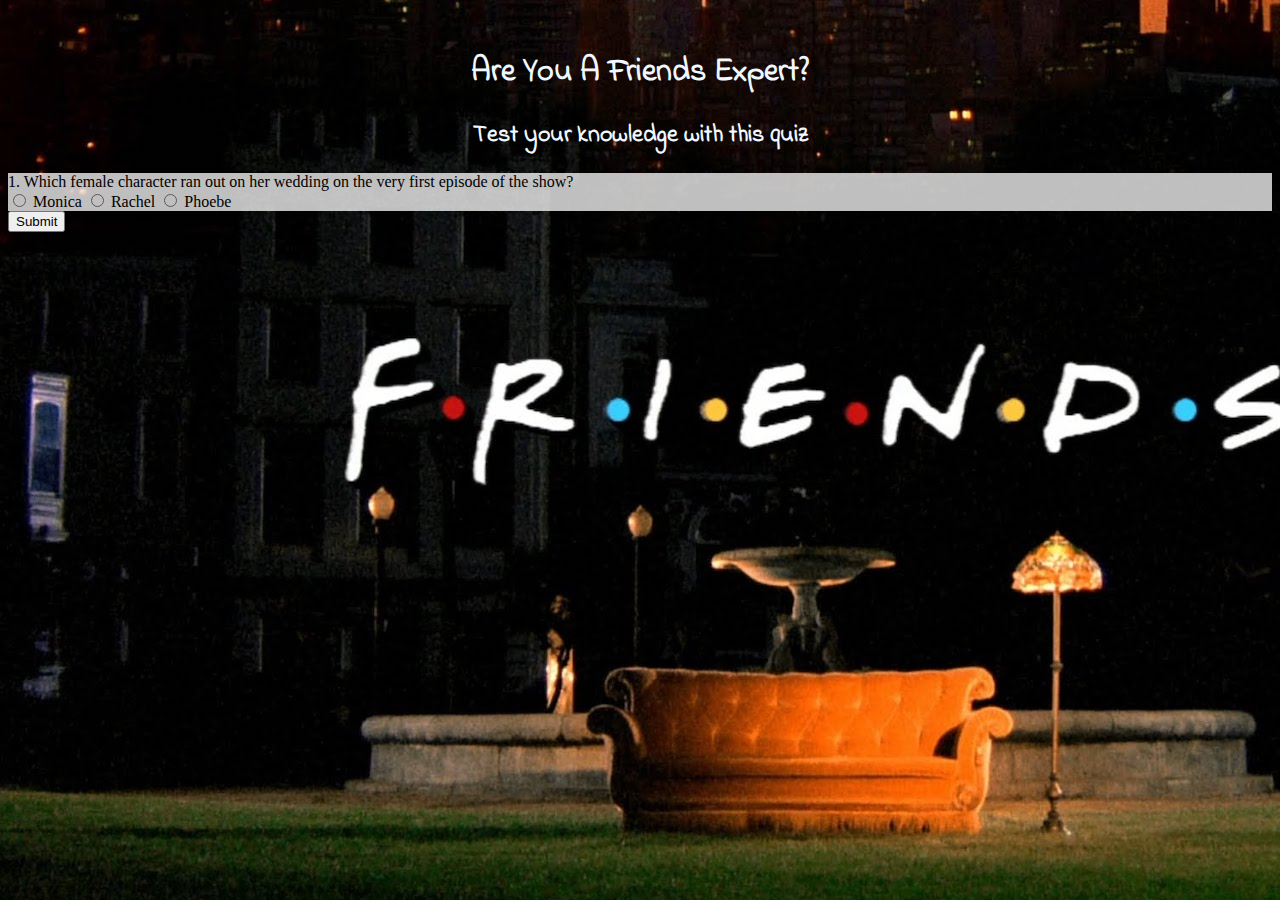
==== index.html @ fb162528 "docs with comments" ====
<!DOCTYPE html>
    <head>
        <meta charset="utf-8">
        <meta http-equiv="X-UA-Compatible" content="IE=edge">
        <title>Friends Trivia</title>
        <meta name="description" content="">
        <meta name="viewport" content="width=device-width, initial-scale=1">
        <link rel="stylesheet" href="https://stackpath.bootstrapcdn.com/bootstrap/4.2.1/css/bootstrap.min.css" integrity="sha384-GJzZqFGwb1QTTN6wy59ffF1BuGJpLSa9DkKMp0DgiMDm4iYMj70gZWKYbI706tWS" crossorigin="anonymous">
        <link rel="stylesheet" href="assets/css/style.css">
        <link href="https://fonts.googleapis.com/css?family=Indie+Flower" rel="stylesheet">
    </head>
    <body background="assets/images/friends-wallpapers.jpg" class="col-sm-12">
        <div id="header">
            <h1>Are You A Friends Expert?</h1>
            <h2>Test your knowledge with this quiz</h2>
        </div>
        <form name="quiz">
        1. Which female character ran out on her wedding on the very first episode of the show?
            <div class="answers">
                    <input type="radio" name="q1" value="Monica"> Monica </input>
                    <input type="radio" name="q1" value="Rachel"> Rachel </input>
                    <input type="radio" name="q2" value="Phoebe"> Phoebe </input>
            </div>
        
                
        <!-- 2. What was the name of Ross' pet monkey?
                answers: {
                    a: "Marcel" ,
                    b: "Harvey" ,
                    c: "George" ,
                },
                correctAnswer = "a"
            },
            {
        3. What smelly animal does Phoebe sing about at the Central Perk?
                answers: {
                    a: "Dog" ,
                    b: "Elephant" ,
                    c: "Cat" ,
                },
                correctAnswer = "c"
            },
            {
        4. Which department store did Rachel work at during part of the show?
                answers: {
                    a: "Macy's" ,
                    b: "Bloomingdale's" ,
                    c: "Nordstrom" ,
                },
                correctAnswer = "b"
            },
            {
        5. What is the name of Joey's agent?
                answers: {
                    a: "Stella" ,
                    b: "Estelle" ,
                    c: "Doris" ,
                },
                correctAnswer = "b"
            },
            {
        6. What soap opera was Joey a guest star on?
                answers: {
                    a: "Days of Our Lives" ,
                    b: "As the World Turns" ,
                    c: "The Young and the Restless" ,
                },
                correctAnswer = "a"
            },
            {
        7. In which city did Ross marry Emily?
                answers: {
                    a: "New York" ,
                    b: "Paris" ,
                    c: "London" ,
                },
                correctAnswer = "c"
            },
            {
        8. What is Chandler's middle name?
                answers: {
                    a: "Marcel" ,
                    b: "Muriel" ,
                    c: "Michael" ,
                },
                correctAnswer = "b"
            },
            {
        9. What are the names of Monica and Chandler's twins?
                answers: {
                    a: "Jack and Erika" ,
                    b: "Joe and Emma" ,
                    c: "Jack and Emma" ,
                },
                correctAnswer = "a"
            },
            {
        10. In what city did Rachel marry Ross?
                answers: {
                    a: "New York" ,
                    b: "Las Vegas" ,
                    c: "Paris" ,
                },
                correctAnswer = "c"
            } -->
        
            
        </form>
        <button id="submit">Submit</button>



        
        <div id="results"></div>
        
        <script type="text/javascript" src="https://cdnjs.cloudflare.com/ajax/libs/jquery/3.2.1/jquery.min.js"></script>
        <script type="text/javascript" src="assets/javascript/app.js" ></script>
    </body>
</html>
---- assets/css/style.css ----
body {
    /* background-image: url("...assets/images/friends-wallpaper.jpg") */
}

form {
    color: black;
    background-color: white;
    opacity: 0.75;
}

#header {
    padding-top: 20px;

}

h1 {
    text-align: center;
    font-family: 'Indie Flower', cursive;
    color: aliceblue;
    font-weight: bold;
    
}

h2 {
    text-align: center;
    font-family: 'Indie Flower', cursive;
    color: aliceblue;
    
}
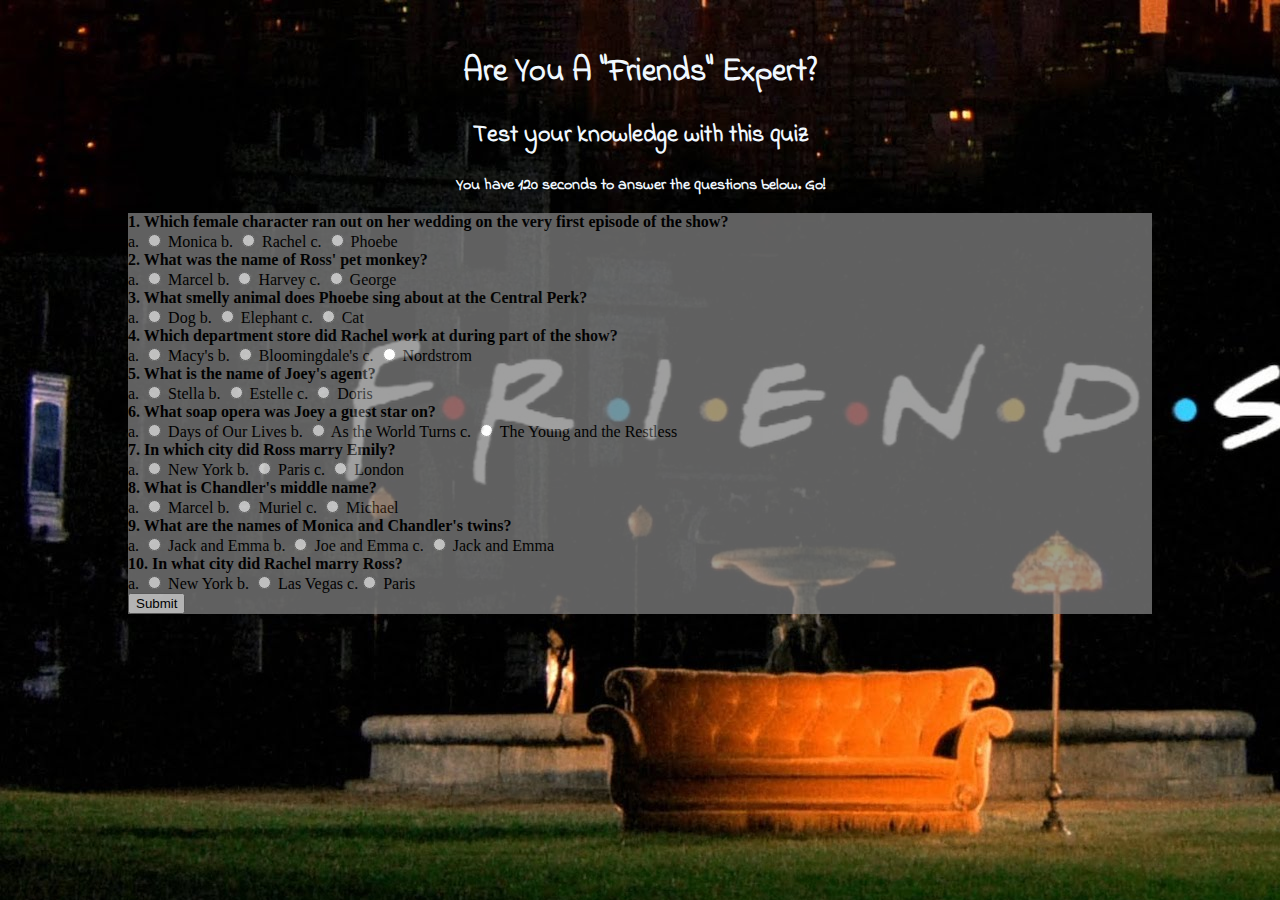
==== commit 59c008f7: "added some pseudo code" ====
--- a/index.html
+++ b/index.html
@@ -11,102 +11,121 @@
     </head>
     <body background="assets/images/friends-wallpapers.jpg" class="col-sm-12">
         <div id="header">
-            <h1>Are You A Friends Expert?</h1>
+            <h1>Are You A "Friends" Expert?</h1>
             <h2>Test your knowledge with this quiz</h2>
+            <p> You have 120 seconds to answer the questions below. Go!</p>
         </div>
-        <form name="quiz">
-        1. Which female character ran out on her wedding on the very first episode of the show?
+        <div id="show-number"></div>
+
+        <form class="quiz">
+        
+        <div class="question">
+            1. Which female character ran out on her wedding on the very first episode of the show?
             <div class="answers">
-                    <input type="radio" name="q1" value="Monica"> Monica </input>
-                    <input type="radio" name="q1" value="Rachel"> Rachel </input>
-                    <input type="radio" name="q2" value="Phoebe"> Phoebe </input>
+                a. <input type="radio" name="q1" value="a"> Monica </input>
+                b. <input type="radio" name="q1" value="b"> Rachel </input>
+                c. <input type="radio" name="q1" value="c"> Phoebe </input>
             </div>
+        </div>
+                <!-- correctAnswer = "b" -->
         
-                
-        <!-- 2. What was the name of Ross' pet monkey?
-                answers: {
-                    a: "Marcel" ,
-                    b: "Harvey" ,
-                    c: "George" ,
-                },
-                correctAnswer = "a"
-            },
-            {
-        3. What smelly animal does Phoebe sing about at the Central Perk?
-                answers: {
-                    a: "Dog" ,
-                    b: "Elephant" ,
-                    c: "Cat" ,
-                },
-                correctAnswer = "c"
-            },
-            {
-        4. Which department store did Rachel work at during part of the show?
-                answers: {
-                    a: "Macy's" ,
-                    b: "Bloomingdale's" ,
-                    c: "Nordstrom" ,
-                },
-                correctAnswer = "b"
-            },
-            {
-        5. What is the name of Joey's agent?
-                answers: {
-                    a: "Stella" ,
-                    b: "Estelle" ,
-                    c: "Doris" ,
-                },
-                correctAnswer = "b"
-            },
-            {
-        6. What soap opera was Joey a guest star on?
-                answers: {
-                    a: "Days of Our Lives" ,
-                    b: "As the World Turns" ,
-                    c: "The Young and the Restless" ,
-                },
-                correctAnswer = "a"
-            },
-            {
-        7. In which city did Ross marry Emily?
-                answers: {
-                    a: "New York" ,
-                    b: "Paris" ,
-                    c: "London" ,
-                },
-                correctAnswer = "c"
-            },
-            {
-        8. What is Chandler's middle name?
-                answers: {
-                    a: "Marcel" ,
-                    b: "Muriel" ,
-                    c: "Michael" ,
-                },
-                correctAnswer = "b"
-            },
-            {
-        9. What are the names of Monica and Chandler's twins?
-                answers: {
-                    a: "Jack and Erika" ,
-                    b: "Joe and Emma" ,
-                    c: "Jack and Emma" ,
-                },
-                correctAnswer = "a"
-            },
-            {
-        10. In what city did Rachel marry Ross?
-                answers: {
-                    a: "New York" ,
-                    b: "Las Vegas" ,
-                    c: "Paris" ,
-                },
-                correctAnswer = "c"
-            } -->
+        <div class="question">        
+            2. What was the name of Ross' pet monkey?
+            <div class="answers">
+                a. <input type="radio" name="q2" value="a"> Marcel </input>
+                b. <input type="radio" name="q2" value="b"> Harvey </input>
+                c. <input type="radio" name="q2" value="c"> George </input>
+            </div>
+        </div>    
+
+                <!-- correctAnswer = "a" -->
+
+        <div class="question">       
+            3. What smelly animal does Phoebe sing about at the Central Perk?
+            <div class="answers">
+                a. <input type="radio" name="q3" value="a"> Dog </input>
+                b. <input type="radio" name="q3" value="b"> Elephant </input>
+                c. <input type="radio" name="q3" value="c"> Cat </input>
+            </div>
+        </div>    
+            
+                <!-- correctAnswer = "c" -->
+
+        <div class="question">
+            4. Which department store did Rachel work at during part of the show?
+            <div class="answers">
+                a. <input type="radio" name="q4" value="a"> Macy's </input>
+                b. <input type="radio" name="q4" value="b"> Bloomingdale's </input>
+                c. <input type="radio" name="q4" value="c"> Nordstrom </input>
+            </div>
+        </div>    
+                <!-- correctAnswer = "b" -->
+
+        <div class="question">
+            5. What is the name of Joey's agent?
+            <div class="answers">
+                a. <input type="radio" name="q5" value="a"> Stella </input>
+                b. <input type="radio" name="q5" value="b"> Estelle </input>
+                c. <input type="radio" name="q5" value="c"> Doris </input>
+            </div>
+        </div>      
+                <!-- correctAnswer = "b" -->
+
+        <div class="question">
+            6. What soap opera was Joey a guest star on?
+            <div class="answers">
+                a. <input type="radio" name="q6" value="a"> Days of Our Lives </input>
+                b. <input type="radio" name="q6" value="b"> As the World Turns </input>
+                c. <input type="radio" name="q6" value="c"> The Young and the Restless </input>
+            </div>
+        </div>    
+                <!-- correctAnswer = "a" -->
+            
+        <div class="question"> 
+            7. In which city did Ross marry Emily?
+            <div class="answers">
+                a. <input type="radio" name="q7" value="a"> New York </input>
+                b. <input type="radio" name="q7" value="b"> Paris </input></li>
+                c. <input type="radio" name="q7" value="c"> London </input>
+            </div>
+        </div>           
+                <!-- correctAnswer = "c" -->
+        
+        <div class="question">    
+            8. What is Chandler's middle name?
+            <div class="answers">
+                a. <input type="radio" name="q8" value="a"> Marcel </input>
+                b. <input type="radio" name="q8" value="b"> Muriel </input>
+                c. <input type="radio" name="q8" value="c"> Michael </input>
+            </div>
+        </div>        
+                <!-- correctAnswer = "b" -->
+       
+        <div class="question">    
+            9. What are the names of Monica and Chandler's twins?
+            <div class="answers">
+                a. <input type="radio" name="q9" value="a"> Jack and Emma </input>
+                b. <input type="radio" name="q9" value="b"> Joe and Emma </input>
+                c. <input type="radio" name="q9" value="c"> Jack and Emma </input>
+            </div>
+        </div>       
+                <!-- correctAnswer = "a" -->
+           
+        <div class="question">
+            10. In what city did Rachel marry Ross?
+            <div class="answers">
+                a. <input type="radio" name="q10" value="a"> New York </input>
+                b. <input type="radio" name="q10" value="b"> Las Vegas </input>
+                c.<input type="radio" name="q10" value="c"> Paris </input>
+            </div>
+        </div>
+                <!-- correctAnswer = "c" -->
+        
+            <button id="submit" onclick="showResults">Submit</button>
         
             
         </form>
-        <button id="submit">Submit</button>
+        
 
 
 
--- a/assets/css/style.css
+++ b/assets/css/style.css
@@ -3,13 +3,28 @@
 }
 
 form {
-    color: black;
-    background-color: white;
+    color:black;
+    background-color: gray;
     opacity: 0.75;
+    width: 1024px;
+    margin: 0 auto;
+}
+
+.question {
+    padding: 10%, 10%, 10%, 10%;
+    font-weight: bold;
+}
+
+.answers {
+    font-weight:lighter;
 }
 
 #header {
     padding-top: 20px;
+    text-align: center;
+    font-family: 'Indie Flower', cursive;
+    color: aliceblue;
+    font-weight: bold;
 
 }
 
@@ -26,4 +41,8 @@
     font-family: 'Indie Flower', cursive;
     color: aliceblue;
     
+}
+
+button {
+    text-align: center;
 }